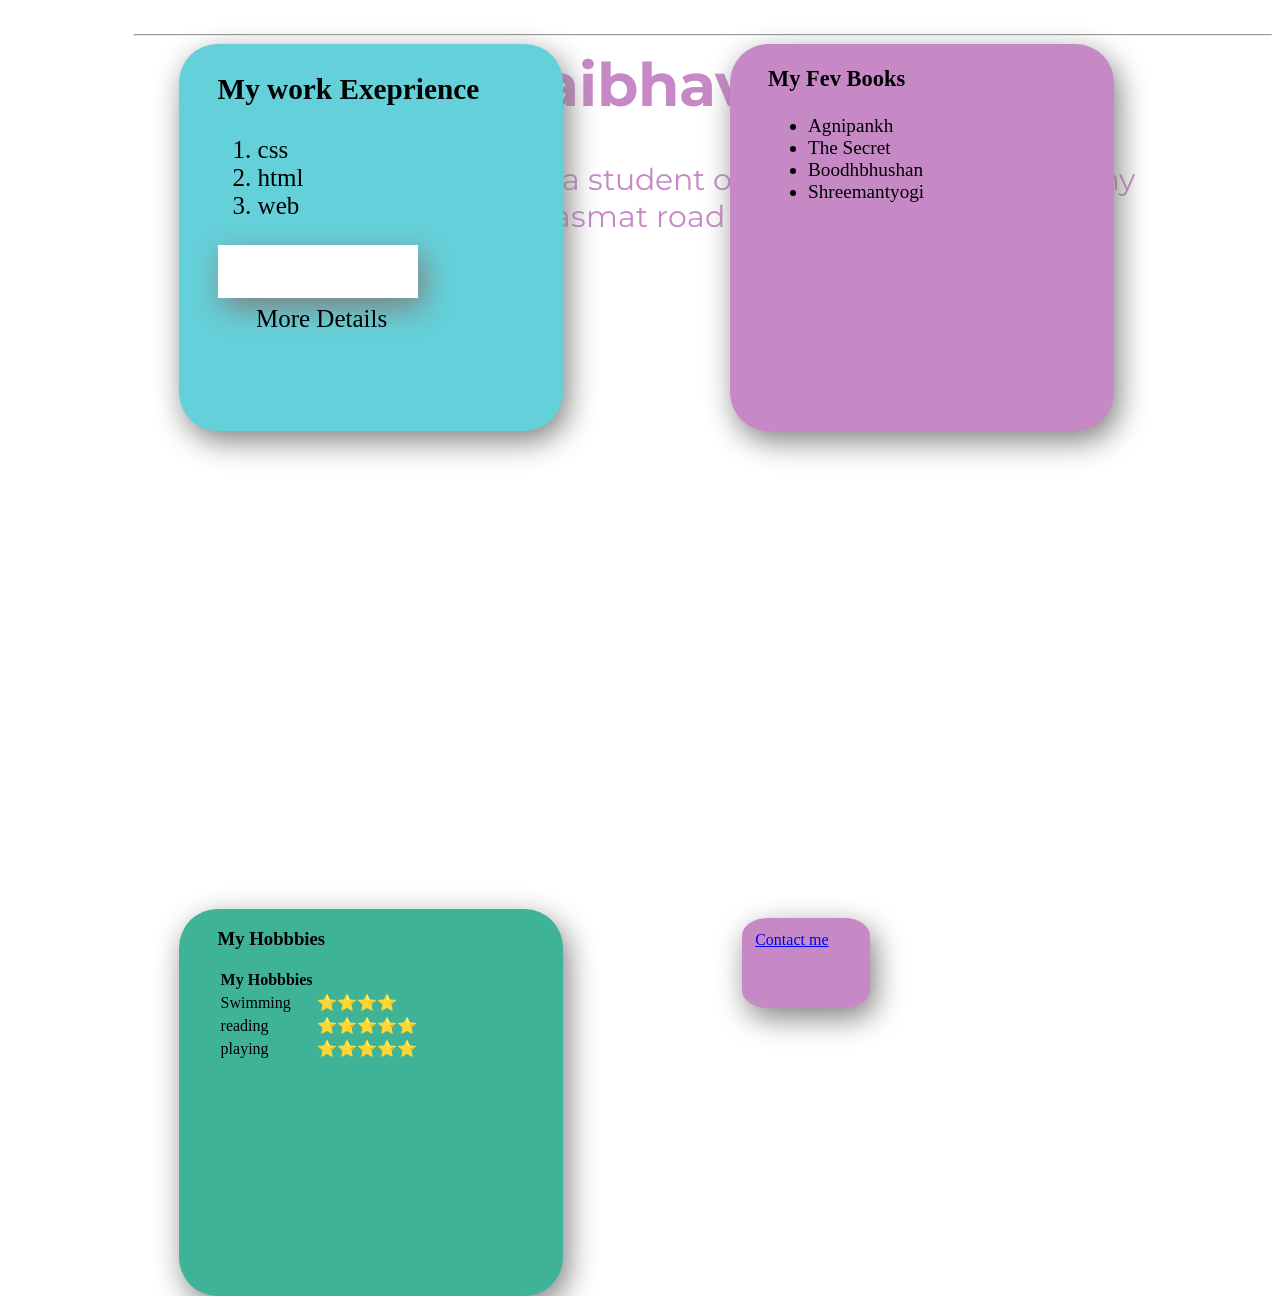
==== index.html @ 33fa29c8 "Add files via upload" ====
<!DOCTYPE html>
<html lang="en">
<head>
    <meta charset="UTF-8">
    <meta http-equiv="X-UA-Compatible" content="IE=edge">
    <meta name="viewport" content="width=device-width, initial-scale=1.0">
    
    <!-- Favicon Tags -->
    
     <link rel="icon" href="image1/android-chrome-192x192.png">
    
    <!-- Font tags -->
    
    <link rel="preconnect" href="https://fonts.googleapis.com">
    <link rel="preconnect" href="https://fonts.gstatic.com" crossorigin>
    <link href="https://fonts.googleapis.com/css2?family=Montserrat:wght@500&family=Ubuntu&display=swap" rel="stylesheet">
     
    <!-- Title Tags -->

    <title>Vaibav S </title>
    <link rel="stylesheet" href="style.css">
   </head>
<body >
    <div class="top1">
            <img src="image1/v n pic-modified.png" alt="">
        <div class="h1">
            <h1>Vaibhav Shinde</h1>
            <p>Am a student of Coading Circle Accadamy<br> at vasmat road parbhani   <a href="codingcircleacademy.com"></a></p>
    </div>
    <hr>
<div class=" T1">
    <div class="Head">
        
    <h3>My work Exeprience</h3>
     <ol >
        <li>css</li>
        <li>html</li>
        <li>web</li>
     </ol>
     <div class="more1">
        <div class="morep1">
       <p> More Details</p>
    </div>
    </div>
    </div>
</div>

    <!-- 3rd Container -->

    <div class="T2">
    <div class="Head2">
    <h3>My Fev Books</h3>
    <ul>
        <li>Agnipankh</li>
        <li>The Secret</li>
        <li>Boodhbhushan</li>
        <li>Shreemantyogi</li>
    </ul>
    </div>
    </div>        
<div class="T3">
    <div class="Head3">
     <h3>My Hobbbies </h3>
     <table >
        
        <th>My Hobbbies</th>
        <tr>
            <td>Swimming</td>
            <td>⭐⭐⭐⭐</td>
        </tr>
        <tr>
            <td>reading</td>
            <td>⭐⭐⭐⭐⭐</td>
        </tr>
        <tr>
            <td>playing</td>
            <td>⭐⭐⭐⭐⭐</td>
        </tr>
     </table><br>
    </div>
</div>
<div class="T4">
    <div class="Head4">
        
     <a href="contact.html">Contact me</a>

</div>
</div>
</body>
</html>
---- style.css ----
.List1{
    background-color: rgb(245, 248, 247);
    padding-right: 20%;
    margin: 50px;
      }
.list2{
    margin-left:3%;
      }
.div1{
  width: 200px;
  height: 200px;
  background-color: #610C63;
  position: relative;
  left: 700PX;
  border-radius: 20%;
}
.demo1{
  width: 100px;
  height: 100px;
  background-color: green;
  position: absolute;
  left: 50px;
  top: 50px;
  border-radius: 75%;
}
.div2{
  width:200px;
  height:200px;
  background-color:#937DC2;
  position:absolute;
  left: 310PX;
  top: 10px;
}
.div3{
  width:200px;
  height:200px;
  background-color:#C689C6;
  position: relative;
  left: 500PX;
}
.div4{
  width:200px;
  height:200px;
  background-color:#E8A0BF;
  position: absolute;
  left: 310px;
}
.div5{
  width:200px;
  height:200px;
  background-color:#FCC5C0;
  position:absolute ;
  left: 708px;
}
.top1{
  margin-left:10%;
}
.h1{
  color: #C689C6;
  font-size: 30px;
 font-family: Montserrat;
 position: absolute;
  left: 500px;
  top: 08px;
}
.top2{
  font-size:10%;
  color: #C689C6;
  font-family: Montserrat;
  position: absolute;
  left: 500px;
  top: 09px;
}
.T1{
  height: 43%;
  width: 30%;
  background-color: #64d0d9;
  font-size: 25px;
  position: absolute;
  left: 14%;
  border-radius: 10%;
  box-shadow: 5px 10px 30px gray;
}
.T2{height: 43%;
  width: 30%;
  background-color: #C689C6;
  margin-left: 37%;
  font-size: 120%;
  position:absolute;
  left: 20%;
  border-radius: 10%;
  box-shadow: 5px 10px 30px gray;
}
.T3{ 
  background-color: #3eb398;
  height: 43%;
  width: 30%;
  box-shadow: 5px 10px 30px gray;
  position: absolute;
  left: 14%;
  top: 101%;
  border-radius: 10%;
}
.T4{
  position: absolute;
  top: 102%;
  left: 58%;
  background-color: #C689C6;
  height: 10%;
  width: 10%;
  box-shadow: 5px 10px 30px gray;
  border-radius: 20%;
}
.Head{
  padding-left: 10%;
}
.Head2{

padding-left: 10%;
}
.Head3{
  padding-left: 10%;
  }
.Head4{
    padding: 10%;
   
  }
.more1{
  padding-bottom: 1%;
  background-color: white;
  height: 50px;
  width: 200px;
  box-shadow: 5px 10px 30px gray;
}
.morep1{
    margin: 10%;
   position: absolute;
   top: 51%;
}
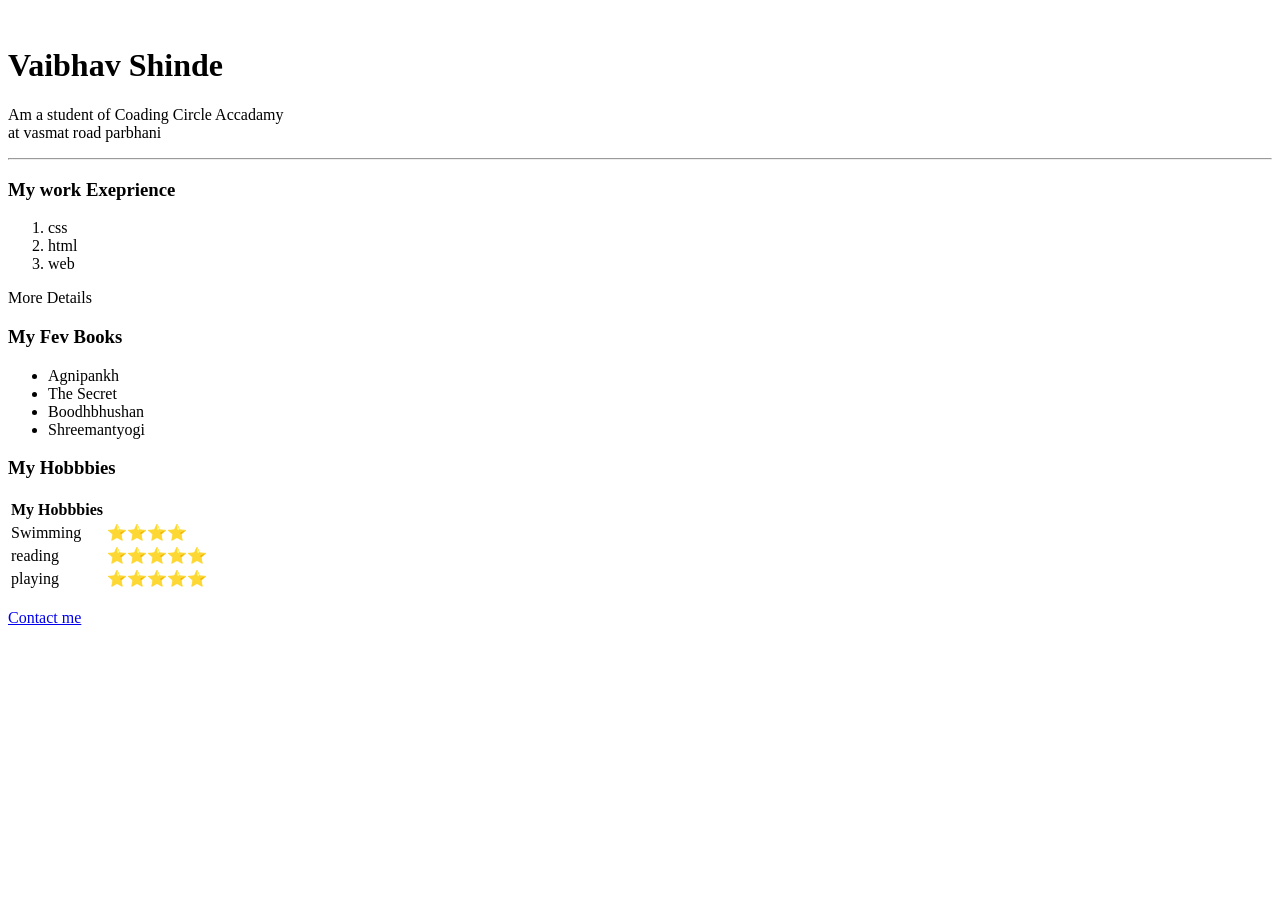
==== commit aa801e58: "Add files via upload" ====
--- a/index.html
+++ b/index.html
@@ -22,7 +22,7 @@
    </head>
 <body >
     <div class="top1">
-            <img src="image1/v n pic-modified.png" alt="">
+            <img src="image1/img.png" alt="">
         <div class="h1">
             <h1>Vaibhav Shinde</h1>
             <p>Am a student of Coading Circle Accadamy<br> at vasmat road parbhani   <a href="codingcircleacademy.com"></a></p>
@@ -30,7 +30,6 @@
     <hr>
 <div class=" T1">
     <div class="Head">
-        
     <h3>My work Exeprience</h3>
      <ol >
         <li>css</li>
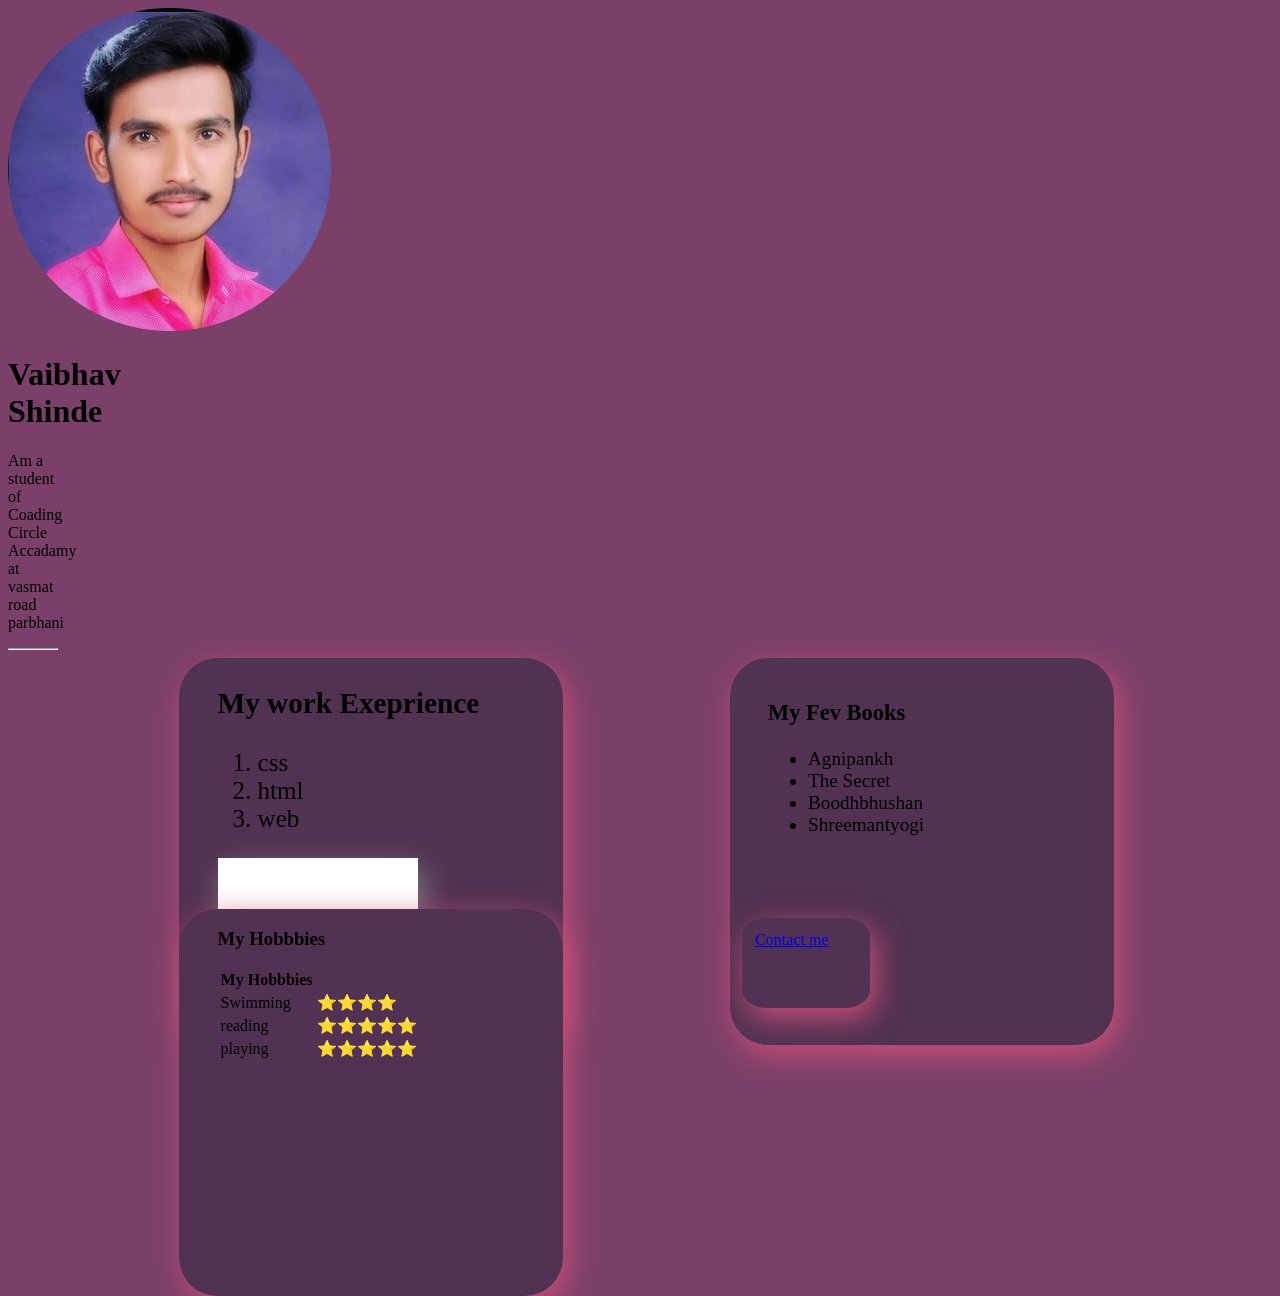
==== commit 230e2cdc: "Update index.html" ====
--- a/index.html
+++ b/index.html
@@ -7,7 +7,7 @@
     
     <!-- Favicon Tags -->
     
-     <link rel="icon" href="image1/android-chrome-192x192.png">
+     <link rel="icon" href="android-chrome-192x192.png">
     
     <!-- Font tags -->
     
@@ -22,7 +22,7 @@
    </head>
 <body >
     <div class="top1">
-            <img src="image1/img.png" alt="">
+            <img src="img.png" alt="">
         <div class="h1">
             <h1>Vaibhav Shinde</h1>
             <p>Am a student of Coading Circle Accadamy<br> at vasmat road parbhani   <a href="codingcircleacademy.com"></a></p>
@@ -86,4 +86,4 @@
 </div>
 </div>
 </body>
-</html>+</html>
--- a/style.css
+++ b/style.css
@@ -0,0 +1,154 @@
+.List1{
+    background-color: rgb(245, 248, 247);
+    padding-right: 20%;
+    margin: 50px;
+      }
+.list2{
+    margin-left:3%;
+      }
+.div1{
+  width: 200px;
+  height: 200px;
+  background-color: #610C63;
+  position: relative;
+  left: 700PX;
+  border-radius: 20%;
+}
+.top1{
+  height:50px;
+  width:50px;
+  
+}
+.demo1{
+  width: 100px;
+  height: 100px;
+  background-color: green;
+  position: absolute;
+  left: 50px;
+  top: 50px;
+  border-radius: 75%;
+}
+.div2{
+  width:200px;
+  height:200px;
+  background-color:#937DC2;
+  position:absolute;
+  left: 310PX;
+  top: 10px;
+}
+.div3{
+  width:200px;
+  height:200px;
+  background-color:#C689C6;
+  position: relative;
+  left: 500PX;
+}
+.div4{
+  width:200px;
+  height:200px;
+  background-color:#E8A0BF;
+  position: absolute;
+  left: 310px;
+}
+.div5{
+  width:200px;
+  height:200px;
+  background-color:#FCC5C0;
+  position:absolute ;
+  left: 708px;
+}
+
+}
+.h1{
+  color: #FFC18E;
+  font-size: 30px;
+ font-family: Montserrat;
+ position:absolute ;
+  left: 500px;
+  top: 08px;
+}
+.top2{
+  font-size:10%;
+  color: #C689C6;
+  font-family: Montserrat;
+  position: relative;
+  left: 500px;
+  top: 500px;
+}
+.T1{
+  height: 43%;
+  width: 30%;
+  background-color: #513252;
+  font-size: 25px;
+  position: absolute;
+  left: 14%;
+  border-radius: 10%;
+  box-shadow: 5px 10px 30px #CA4E79;
+}
+.T2{height: 43%;
+  width: 30%;
+  background-color: #513252;
+  margin-left: 37%;
+  font-size: 120%;
+  position:absolute;
+  left: 20%;
+  border-radius: 10%;
+  box-shadow: 5px 10px 30px #CA4E79;
+}
+.T3{ 
+  background-color: #513252;
+  height: 43%;
+  width: 30%;
+  box-shadow: 5px 10px 30px #CA4E79;
+  position: absolute;
+  left: 14%;
+  top: 101%;
+  border-radius: 10%;
+}
+.T4{
+  position: absolute;
+  top: 102%;
+  left: 58%;
+  background-color: #513252;
+  height: 10%;
+  width: 10%;
+  box-shadow: 5px 10px 30px #CA4E79;
+  border-radius: 20%;
+}
+.Head{
+  padding-left: 10%;
+}
+.Head2{
+  position: absolute;
+  top:05%;
+padding-left: 10%;
+}
+.Head3{
+  padding-left: 10%;
+  }
+.Head4{
+    padding: 10%;
+   
+  }
+.more1{
+  padding-bottom: 1%;
+  background-color: white;
+  height: 50px;
+  width: 200px;
+  box-shadow: 5px 10px 30px gray;
+}
+.morep1{
+    margin: 10%;
+   position: absolute;
+   top: 51%;
+}
+a:hover{
+  color: red;
+  
+}
+body{
+  background-color:#7A4069;
+}
+hr{
+  padding: 0%;
+}
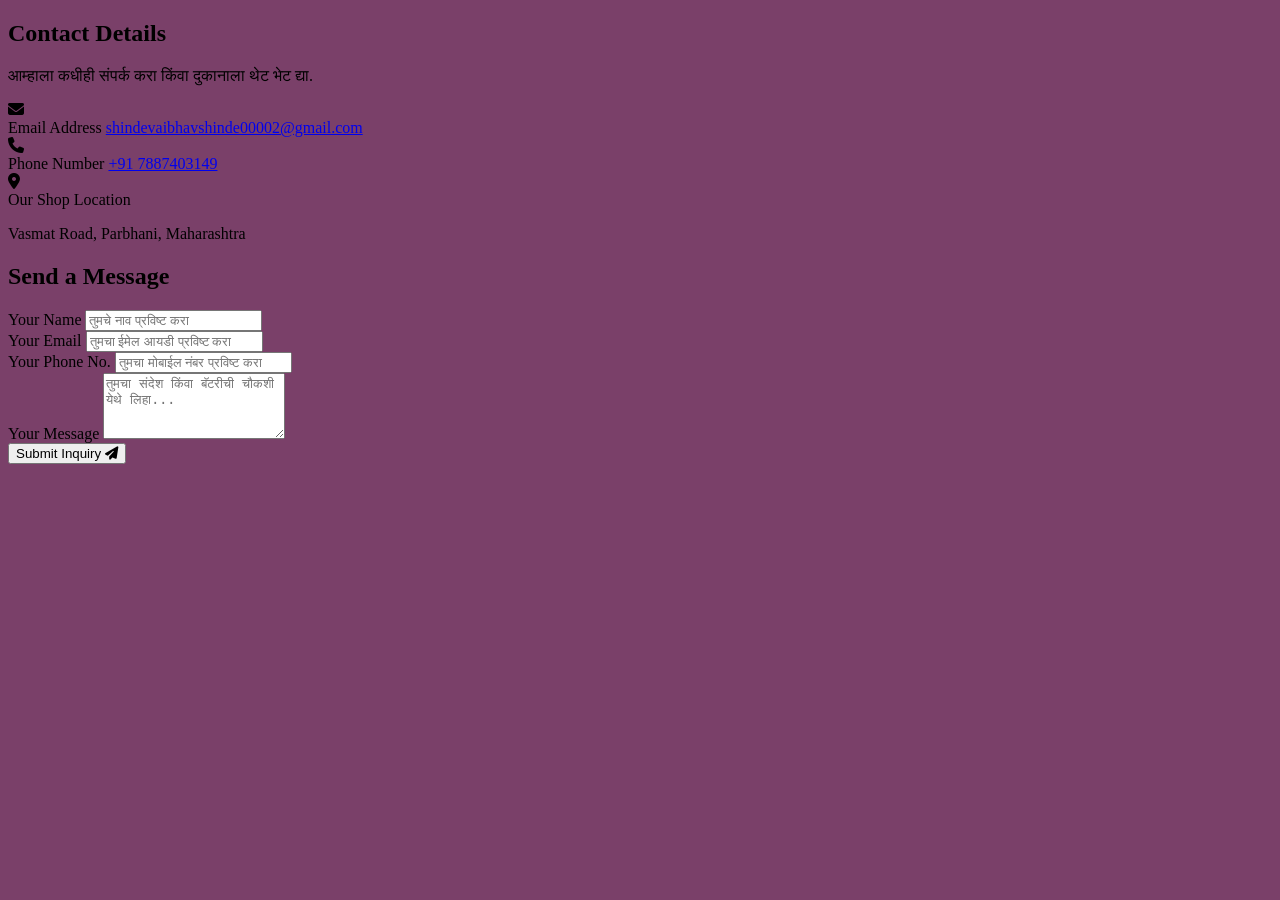
==== commit 843059d6: "Update index.html" ====
--- a/index.html
+++ b/index.html
@@ -1,89 +1,89 @@
 <!DOCTYPE html>
-<html lang="en">
+<html lang="mr">
 <head>
     <meta charset="UTF-8">
     <meta http-equiv="X-UA-Compatible" content="IE=edge">
     <meta name="viewport" content="width=device-width, initial-scale=1.0">
-    
-    <!-- Favicon Tags -->
-    
-     <link rel="icon" href="android-chrome-192x192.png">
-    
-    <!-- Font tags -->
-    
+    <link rel="icon" href="image1/android-chrome-192x192.png">
+    <title>Contact Us - PowerHouse Batteries</title>
+    <!-- गुगल फॉन्ट आणि आयकॉन्स -->
     <link rel="preconnect" href="https://fonts.googleapis.com">
     <link rel="preconnect" href="https://fonts.gstatic.com" crossorigin>
-    <link href="https://fonts.googleapis.com/css2?family=Montserrat:wght@500&family=Ubuntu&display=swap" rel="stylesheet">
-     
-    <!-- Title Tags -->
+    <link href="https://fonts.googleapis.com/css2?family=Poppins:wght@300;400;600;700&display=swap" rel="stylesheet">
+    <link rel="stylesheet" href="https://cdnjs.cloudflare.com/ajax/libs/font-awesome/6.4.0/css/all.min.css">
+    
+    <link rel="stylesheet" href="style.css">
+</head>
+<body>
 
-    <title>Vaibav S </title>
-    <link rel="stylesheet" href="style.css">
-   </head>
-<body >
-    <div class="top1">
-            <img src="img.png" alt="">
-        <div class="h1">
-            <h1>Vaibhav Shinde</h1>
-            <p>Am a student of Coading Circle Accadamy<br> at vasmat road parbhani   <a href="codingcircleacademy.com"></a></p>
-    </div>
-    <hr>
-<div class=" T1">
-    <div class="Head">
-    <h3>My work Exeprience</h3>
-     <ol >
-        <li>css</li>
-        <li>html</li>
-        <li>web</li>
-     </ol>
-     <div class="more1">
-        <div class="morep1">
-       <p> More Details</p>
-    </div>
-    </div>
-    </div>
-</div>
+    <section class="contact-wrapper">
+        <div class="contact-container">
+            
+            <!-- डावा भाग: संपर्क माहिती -->
+            <div class="contact-info-block">
+                <h1>Contact Details</h1>
+                <p class="subtitle">आम्हाला कधीही संपर्क करा किंवा दुकानाला थेट भेट द्या.</p>
+                
+                <div class="info-items">
+                    <div class="info-item">
+                        <i class="fa-solid fa-envelope"></i>
+                        <div>
+                            <span>Email Address</span>
+                            <a href="mailto:shindevaibhavshinde00002@gmail.com">shindevaibhavshinde00002@gmail.com</a>
+                        </div>
+                    </div>
+                    
+                    <div class="info-item">
+                        <i class="fa-solid fa-phone"></i>
+                        <div>
+                            <span>Phone Number</span>
+                            <a href="tel:+917887403149">+91 7887403149</a>
+                        </div>
+                    </div>
+                    
+                    <div class="info-item">
+                        <i class="fa-solid fa-location-dot"></i>
+                        <div>
+                            <span>Our Shop Location</span>
+                            <p>Vasmat Road, Parbhani, Maharashtra</p>
+                        </div>
+                    </div>
+                </div>
+            </div>
 
-    <!-- 3rd Container -->
+            <!-- उजवा भाग: चौकशी फॉर्म -->
+            <div class="contact-form-block">
+                <h2>Send a Message</h2>
+                <form action="mailto:shindevaibhav00002@gmail.com" method="post" enctype="text/plain">
+                    
+                    <div class="input-group">
+                        <label for="userName">Your Name</label>
+                        <input type="text" id="userName" name="Name" placeholder="तुमचे नाव प्रविष्ट करा" required>
+                    </div>
 
-    <div class="T2">
-    <div class="Head2">
-    <h3>My Fev Books</h3>
-    <ul>
-        <li>Agnipankh</li>
-        <li>The Secret</li>
-        <li>Boodhbhushan</li>
-        <li>Shreemantyogi</li>
-    </ul>
-    </div>
-    </div>        
-<div class="T3">
-    <div class="Head3">
-     <h3>My Hobbbies </h3>
-     <table >
-        
-        <th>My Hobbbies</th>
-        <tr>
-            <td>Swimming</td>
-            <td>⭐⭐⭐⭐</td>
-        </tr>
-        <tr>
-            <td>reading</td>
-            <td>⭐⭐⭐⭐⭐</td>
-        </tr>
-        <tr>
-            <td>playing</td>
-            <td>⭐⭐⭐⭐⭐</td>
-        </tr>
-     </table><br>
-    </div>
-</div>
-<div class="T4">
-    <div class="Head4">
-        
-     <a href="contact.html">Contact me</a>
+                    <div class="input-group">
+                        <label for="userEmail">Your Email</label>
+                        <input type="email" id="userEmail" name="Email" placeholder="तुमचा ईमेल आयडी प्रविष्ट करा" required>
+                    </div>
 
-</div>
-</div>
+                    <div class="input-group">
+                        <label for="userPhone">Your Phone No.</label>
+                        <input type="tel" id="userPhone" name="Phone" placeholder="तुमचा मोबाईल नंबर प्रविष्ट करा" required>
+                    </div>
+
+                    <div class="input-group">
+                        <label for="userMessage">Your Message</label>
+                        <textarea id="userMessage" name="Message" rows="4" placeholder="तुमचा संदेश किंवा बॅटरीची चौकशी येथे लिहा..." required></textarea>
+                    </div>
+
+                    <button type="submit" class="submit-btn">
+                        Submit Inquiry <i class="fa-solid fa-paper-plane"></i>
+                    </button>
+                </form>
+            </div>
+
+        </div>
+    </section>
+
 </body>
 </html>
